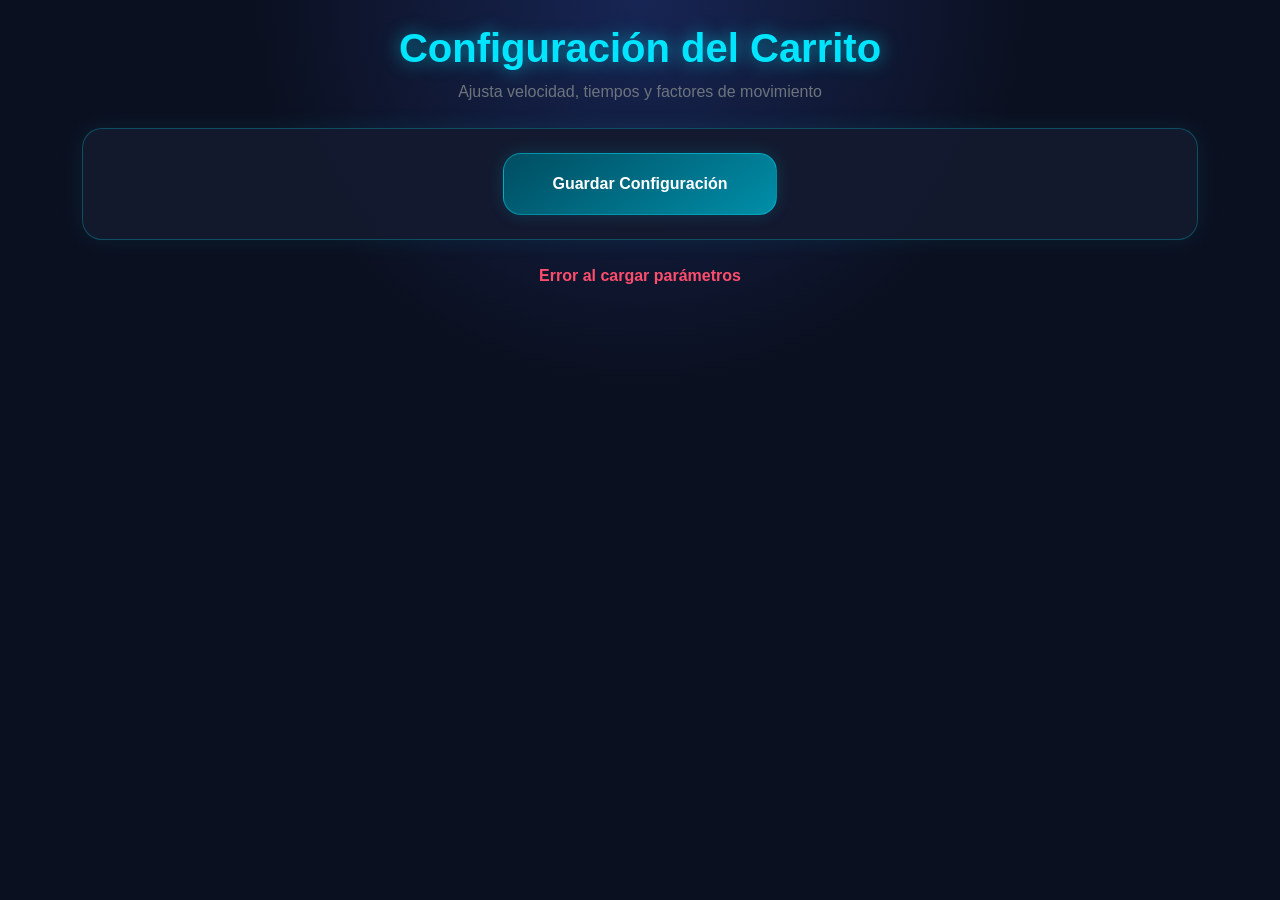
==== configuracion.html @ 257e6e90 "Carrito IoT V1.0" ====
<!DOCTYPE html>
<html lang="es">
<head>
    <meta charset="UTF-8">
    <title>Configuración | Carrito IoT</title>
    <meta name="viewport" content="width=device-width, initial-scale=1.0">

    <link href="https://cdn.jsdelivr.net/npm/bootstrap@5.3.3/dist/css/bootstrap.min.css" rel="stylesheet">
    <link rel="stylesheet" href="assets/css/styles.css">
    <link rel="stylesheet" href="assets/css/configuracion.css">
</head>

<body>

<div class="container py-4">

    <header class="text-center mb-4">
        <h1>Configuración del Carrito</h1>
        <p class="text-secondary">Ajusta velocidad, tiempos y factores de movimiento</p>
    </header>

    <section class="iot-panel">

        <div id="parametrosContainer" class="row g-4"></div>

        <div class="text-center mt-4">
            <button class="btn-demo px-5" onclick="guardarParametros()">
                Guardar Configuración
            </button>
        </div>

    </section>

    <div id="mensaje" class="mensaje mt-4"></div>

</div>

<script src="assets/js/config.js"></script>
<script src="assets/js/configuracion.js"></script>

</body>
</html>
---- assets/css/styles.css ----
:root {
    --bg: #0b1020;
    --card: #141b2f;
    --card-hover: #1d2845;
    --primary: #00e5ff;
    --secondary: #00b8d4;
    --success: #00ff88;
    --danger: #ff4d6d;
    --warning: #ffc107;
    --text: #ffffff;
    --muted: #9ca3af;
}

body {
    background:
        radial-gradient(circle at top, #172554, transparent 35%),
        var(--bg);
    color: var(--text);
    min-height: 100vh;
    font-family: Arial, sans-serif;
}

h1 {
    color: var(--primary);
    text-shadow: 0 0 18px rgba(0, 229, 255, 0.6);
    font-weight: 800;
}

h2 {
    color: var(--primary);
    margin-bottom: 20px;
}

.iot-card,
.iot-panel {
    background: rgba(20, 27, 47, 0.92);
    border: 1px solid rgba(0, 229, 255, 0.25);
    border-radius: 20px;
    padding: 24px;
    box-shadow: 0 0 25px rgba(0, 229, 255, 0.08);
}

.iot-card span {
    color: var(--muted);
    font-size: 14px;
}

.iot-card h3 {
    margin-top: 10px;
    font-size: 24px;
}

.online {
    color: var(--success);
    text-shadow: 0 0 14px rgba(0, 255, 136, 0.7);
}

.control-grid {
    display: grid;
    grid-template-columns: repeat(3, 1fr);
    gap: 18px;
    max-width: 800px;
    margin: auto;
}

.forward {
    grid-column: 2;
}

.back {
    grid-column: 2;
}

.btn-control,
.btn-special,
.btn-demo {
    border: none;
    border-radius: 18px;
    padding: 18px;
    color: var(--text);
    background: linear-gradient(145deg, #111827, #1d2845);
    border: 1px solid rgba(0, 229, 255, 0.4);
    box-shadow: 0 0 16px rgba(0, 229, 255, 0.15);
    transition: 0.2s;
    font-weight: 700;
}

.btn-control:hover,
.btn-special:hover,
.btn-demo:hover {
    background: var(--card-hover);
    transform: translateY(-3px);
    box-shadow: 0 0 25px rgba(0, 229, 255, 0.45);
}

.stop {
    border-color: var(--danger);
    box-shadow: 0 0 18px rgba(255, 77, 109, 0.3);
}

.special-grid {
    display: grid;
    grid-template-columns: repeat(4, 1fr);
    gap: 18px;
}

.btn-demo {
    background: linear-gradient(145deg, #004d61, #008ea8);
}

.mensaje {
    min-height: 28px;
    text-align: center;
    font-weight: 700;
}

.mensaje.success {
    color: var(--success);
}

.mensaje.info {
    color: var(--primary);
}

.mensaje.warning {
    color: var(--warning);
}

.mensaje.danger {
    color: var(--danger);
}

.form-select {
    background-color: #111827;
    color: white;
    border: 1px solid rgba(0, 229, 255, 0.4);
}

@media (max-width: 768px) {
    .control-grid,
    .special-grid {
        grid-template-columns: 1fr;
    }

    .forward,
    .back {
        grid-column: auto;
    }
}
---- assets/css/configuracion.css ----
.param-card {
    background: rgba(17, 24, 39, 0.95);
    border: 1px solid rgba(0, 229, 255, 0.35);
    border-radius: 20px;
    padding: 22px;
    box-shadow: 0 0 22px rgba(0, 229, 255, 0.12);
}

.param-card label {
    color: var(--primary);
    font-weight: 700;
    margin-bottom: 10px;
}

.param-card small {
    color: var(--muted);
}

.param-card input {
    background: #0b1020;
    color: white;
    border: 1px solid rgba(0, 229, 255, 0.45);
    border-radius: 12px;
    padding: 12px;
}

.param-card input:focus {
    background: #0b1020;
    color: white;
    border-color: var(--primary);
    box-shadow: 0 0 15px rgba(0, 229, 255, 0.35);
}
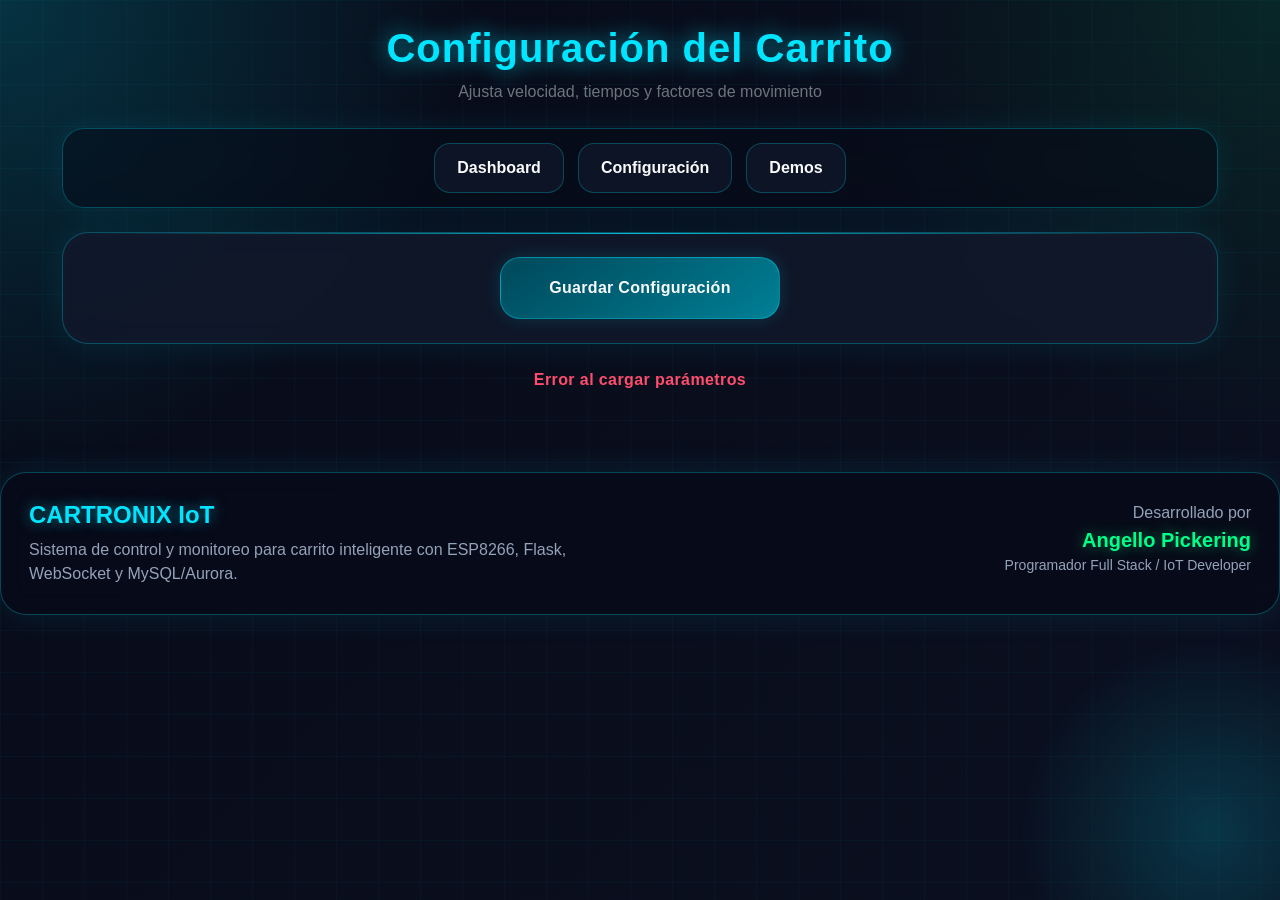
==== commit 3aa28669: "V2.0" ====
--- a/configuracion.html
+++ b/configuracion.html
@@ -18,6 +18,11 @@
         <h1>Configuración del Carrito</h1>
         <p class="text-secondary">Ajusta velocidad, tiempos y factores de movimiento</p>
     </header>
+    <nav class="navbar-iot mb-4">
+    <a href="index.html" class="nav-iot">Dashboard</a>
+    <a href="configuracion.html" class="nav-iot">Configuración</a>
+    <a href="demos.html" class="nav-iot">Demos</a>
+</nav>
 
     <section class="iot-panel">
 
@@ -34,7 +39,18 @@
     <div id="mensaje" class="mensaje mt-4"></div>
 
 </div>
+<footer class="footer-iot mt-5">
+    <div>
+        <h4>CARTRONIX IoT</h4>
+        <p>Sistema de control y monitoreo para carrito inteligente con ESP8266, Flask, WebSocket y MySQL/Aurora.</p>
+    </div>
 
+    <div class="footer-dev">
+        <span>Desarrollado por</span>
+        <strong>Angello Pickering</strong>
+        <small>Programador Full Stack / IoT Developer</small>
+    </div>
+</footer>
 <script src="assets/js/config.js"></script>
 <script src="assets/js/configuracion.js"></script>
 
--- a/assets/css/styles.css
+++ b/assets/css/styles.css
@@ -1,72 +1,131 @@
 :root {
-    --bg: #0b1020;
-    --card: #141b2f;
-    --card-hover: #1d2845;
+    --bg: #070b18;
+    --bg-2: #0b1020;
+    --card: rgba(16, 24, 43, 0.88);
+    --card-2: rgba(20, 32, 58, 0.92);
     --primary: #00e5ff;
-    --secondary: #00b8d4;
     --success: #00ff88;
     --danger: #ff4d6d;
     --warning: #ffc107;
-    --text: #ffffff;
-    --muted: #9ca3af;
+    --text: #f8fafc;
+    --muted: #94a3b8;
+    --border: rgba(0, 229, 255, 0.28);
+}
+
+* {
+    box-sizing: border-box;
 }
 
 body {
+    min-height: 100vh;
+    color: var(--text);
+    font-family: "Segoe UI", Arial, sans-serif;
     background:
-        radial-gradient(circle at top, #172554, transparent 35%),
-        var(--bg);
+        radial-gradient(circle at top left, rgba(0, 229, 255, .18), transparent 30%),
+        radial-gradient(circle at top right, rgba(0, 255, 136, .10), transparent 28%),
+        linear-gradient(135deg, var(--bg), var(--bg-2));
+}
+
+.container {
+    max-width: 1180px;
+}
+
+header h1 {
+    color: var(--primary);
+    font-weight: 900;
+    letter-spacing: 1px;
+    text-shadow: 0 0 22px rgba(0, 229, 255, .65);
+}
+
+header p {
+    color: var(--muted) !important;
+}
+
+.navbar-iot {
+    display: flex;
+    justify-content: center;
+    gap: 14px;
+    flex-wrap: wrap;
+    padding: 14px;
+    background: rgba(7, 11, 24, .55);
+    border: 1px solid var(--border);
+    border-radius: 22px;
+    backdrop-filter: blur(12px);
+    box-shadow: 0 0 30px rgba(0, 229, 255, .08);
+}
+
+.nav-iot {
+    text-decoration: none;
     color: var(--text);
-    min-height: 100vh;
-    font-family: Arial, sans-serif;
-}
-
-h1 {
-    color: var(--primary);
-    text-shadow: 0 0 18px rgba(0, 229, 255, 0.6);
-    font-weight: 800;
-}
-
-h2 {
-    color: var(--primary);
-    margin-bottom: 20px;
+    padding: 12px 22px;
+    border-radius: 16px;
+    border: 1px solid rgba(0, 229, 255, .25);
+    background: rgba(15, 23, 42, .8);
+    font-weight: 700;
+    transition: .25s;
+}
+
+.nav-iot:hover {
+    color: var(--primary);
+    transform: translateY(-2px);
+    box-shadow: 0 0 22px rgba(0, 229, 255, .38);
 }
 
 .iot-card,
 .iot-panel {
-    background: rgba(20, 27, 47, 0.92);
-    border: 1px solid rgba(0, 229, 255, 0.25);
-    border-radius: 20px;
+    background: var(--card);
+    border: 1px solid var(--border);
+    border-radius: 26px;
     padding: 24px;
-    box-shadow: 0 0 25px rgba(0, 229, 255, 0.08);
+    box-shadow:
+        0 0 35px rgba(0, 229, 255, .09),
+        inset 0 0 18px rgba(255, 255, 255, .025);
+    backdrop-filter: blur(14px);
+}
+
+.iot-card {
+    min-height: 130px;
+    transition: .25s;
+}
+
+.iot-card:hover {
+    transform: translateY(-4px);
+    background: var(--card-2);
+    box-shadow: 0 0 34px rgba(0, 229, 255, .18);
 }
 
 .iot-card span {
+    display: block;
     color: var(--muted);
-    font-size: 14px;
+    font-size: .9rem;
+    margin-bottom: 8px;
 }
 
 .iot-card h3 {
-    margin-top: 10px;
-    font-size: 24px;
+    font-size: 1.55rem;
+    font-weight: 800;
 }
 
 .online {
     color: var(--success);
-    text-shadow: 0 0 14px rgba(0, 255, 136, 0.7);
+    text-shadow: 0 0 14px rgba(0, 255, 136, .75);
+}
+
+h2 {
+    color: var(--primary);
+    font-weight: 800;
+    margin-bottom: 22px;
 }
 
 .control-grid {
     display: grid;
     grid-template-columns: repeat(3, 1fr);
     gap: 18px;
-    max-width: 800px;
+    max-width: 760px;
     margin: auto;
 }
 
-.forward {
-    grid-column: 2;
-}
-
+.forward,
 .back {
     grid-column: 2;
 }
@@ -75,27 +134,39 @@
 .btn-special,
 .btn-demo {
     border: none;
-    border-radius: 18px;
-    padding: 18px;
+    border-radius: 20px;
+    padding: 18px 20px;
     color: var(--text);
-    background: linear-gradient(145deg, #111827, #1d2845);
-    border: 1px solid rgba(0, 229, 255, 0.4);
-    box-shadow: 0 0 16px rgba(0, 229, 255, 0.15);
-    transition: 0.2s;
-    font-weight: 700;
+    font-weight: 800;
+    letter-spacing: .3px;
+    background:
+        linear-gradient(145deg, rgba(15, 23, 42, .95), rgba(30, 41, 71, .95));
+    border: 1px solid rgba(0, 229, 255, .38);
+    box-shadow:
+        0 0 18px rgba(0, 229, 255, .15),
+        inset 0 0 14px rgba(255, 255, 255, .025);
+    transition: .2s;
 }
 
 .btn-control:hover,
 .btn-special:hover,
 .btn-demo:hover {
-    background: var(--card-hover);
-    transform: translateY(-3px);
-    box-shadow: 0 0 25px rgba(0, 229, 255, 0.45);
+    transform: translateY(-3px) scale(1.02);
+    color: var(--primary);
+    box-shadow:
+        0 0 30px rgba(0, 229, 255, .45),
+        inset 0 0 18px rgba(0, 229, 255, .08);
 }
 
 .stop {
-    border-color: var(--danger);
-    box-shadow: 0 0 18px rgba(255, 77, 109, 0.3);
+    border-color: rgba(255, 77, 109, .6);
+    color: #ffd6de;
+    box-shadow: 0 0 18px rgba(255, 77, 109, .25);
+}
+
+.stop:hover {
+    color: var(--danger);
+    box-shadow: 0 0 30px rgba(255, 77, 109, .45);
 }
 
 .special-grid {
@@ -105,13 +176,31 @@
 }
 
 .btn-demo {
-    background: linear-gradient(145deg, #004d61, #008ea8);
+    background: linear-gradient(145deg, #00485a, #007f95);
+}
+
+.form-select,
+.form-control,
+.input-iot {
+    background: rgba(7, 11, 24, .92) !important;
+    color: white !important;
+    border: 1px solid rgba(0, 229, 255, .38) !important;
+    border-radius: 16px !important;
+    padding: 12px 14px !important;
+}
+
+.form-select:focus,
+.form-control:focus,
+.input-iot:focus {
+    border-color: var(--primary) !important;
+    box-shadow: 0 0 18px rgba(0, 229, 255, .32) !important;
 }
 
 .mensaje {
-    min-height: 28px;
+    min-height: 32px;
     text-align: center;
-    font-weight: 700;
+    font-weight: 800;
+    letter-spacing: .4px;
 }
 
 .mensaje.success {
@@ -130,10 +219,43 @@
     color: var(--danger);
 }
 
-.form-select {
-    background-color: #111827;
-    color: white;
-    border: 1px solid rgba(0, 229, 255, 0.4);
+.demo-item,
+.demo-mov-card,
+.param-card {
+    background: rgba(15, 23, 42, .86);
+    border: 1px solid rgba(0, 229, 255, .28);
+    border-radius: 22px;
+    padding: 20px;
+    box-shadow: 0 0 22px rgba(0, 229, 255, .08);
+}
+
+.demo-item {
+    display: flex;
+    align-items: center;
+    justify-content: space-between;
+    gap: 18px;
+}
+
+.demo-item h4 {
+    color: var(--primary);
+    font-weight: 800;
+    margin-bottom: 6px;
+}
+
+.demo-item p {
+    color: var(--muted);
+    margin: 0;
+}
+
+.demo-list {
+    display: grid;
+    gap: 18px;
+}
+
+label {
+    color: var(--primary);
+    font-weight: 700;
+    margin-bottom: 8px;
 }
 
 @media (max-width: 768px) {
@@ -146,4 +268,119 @@
     .back {
         grid-column: auto;
     }
+
+    .demo-item {
+        flex-direction: column;
+        align-items: stretch;
+    }
+
+    .iot-card {
+        min-height: auto;
+    }
+}
+
+body::before {
+    content: "";
+    position: fixed;
+    inset: 0;
+    background-image:
+        linear-gradient(rgba(0, 229, 255, .035) 1px, transparent 1px),
+        linear-gradient(90deg, rgba(0, 229, 255, .035) 1px, transparent 1px);
+    background-size: 42px 42px;
+    pointer-events: none;
+    z-index: -1;
+}
+
+body::after {
+    content: "";
+    position: fixed;
+    width: 420px;
+    height: 420px;
+    right: -140px;
+    bottom: -140px;
+    background: radial-gradient(circle, rgba(0, 229, 255, .18), transparent 65%);
+    pointer-events: none;
+    z-index: -1;
+}
+
+.iot-panel {
+    position: relative;
+    overflow: hidden;
+}
+
+.iot-panel::before {
+    content: "";
+    position: absolute;
+    top: 0;
+    left: 24px;
+    right: 24px;
+    height: 1px;
+    background: linear-gradient(90deg, transparent, var(--primary), transparent);
+    opacity: .8;
+}
+
+.iot-card::after {
+    content: "";
+    display: block;
+    width: 44px;
+    height: 3px;
+    margin-top: 14px;
+    border-radius: 10px;
+    background: linear-gradient(90deg, var(--primary), var(--success));
+    box-shadow: 0 0 12px rgba(0, 229, 255, .8);
+}
+
+.btn-control:active,
+.btn-special:active,
+.btn-demo:active {
+    transform: scale(.97);
+}
+
+.footer-iot {
+    display: flex;
+    justify-content: space-between;
+    gap: 24px;
+    flex-wrap: wrap;
+    padding: 28px;
+    border-radius: 26px;
+    background: rgba(7, 11, 24, .72);
+    border: 1px solid rgba(0, 229, 255, .28);
+    box-shadow: 0 0 32px rgba(0, 229, 255, .10);
+    backdrop-filter: blur(14px);
+}
+
+.footer-iot h4 {
+    color: var(--primary);
+    font-weight: 900;
+    margin-bottom: 8px;
+    text-shadow: 0 0 14px rgba(0, 229, 255, .55);
+}
+
+.footer-iot p {
+    max-width: 620px;
+    margin: 0;
+    color: var(--muted);
+}
+
+.footer-dev {
+    display: flex;
+    flex-direction: column;
+    align-items: flex-end;
+}
+
+.footer-dev span,
+.footer-dev small {
+    color: var(--muted);
+}
+
+.footer-dev strong {
+    color: var(--success);
+    font-size: 1.25rem;
+    text-shadow: 0 0 14px rgba(0, 255, 136, .45);
+}
+
+@media (max-width: 768px) {
+    .footer-dev {
+        align-items: flex-start;
+    }
 }
